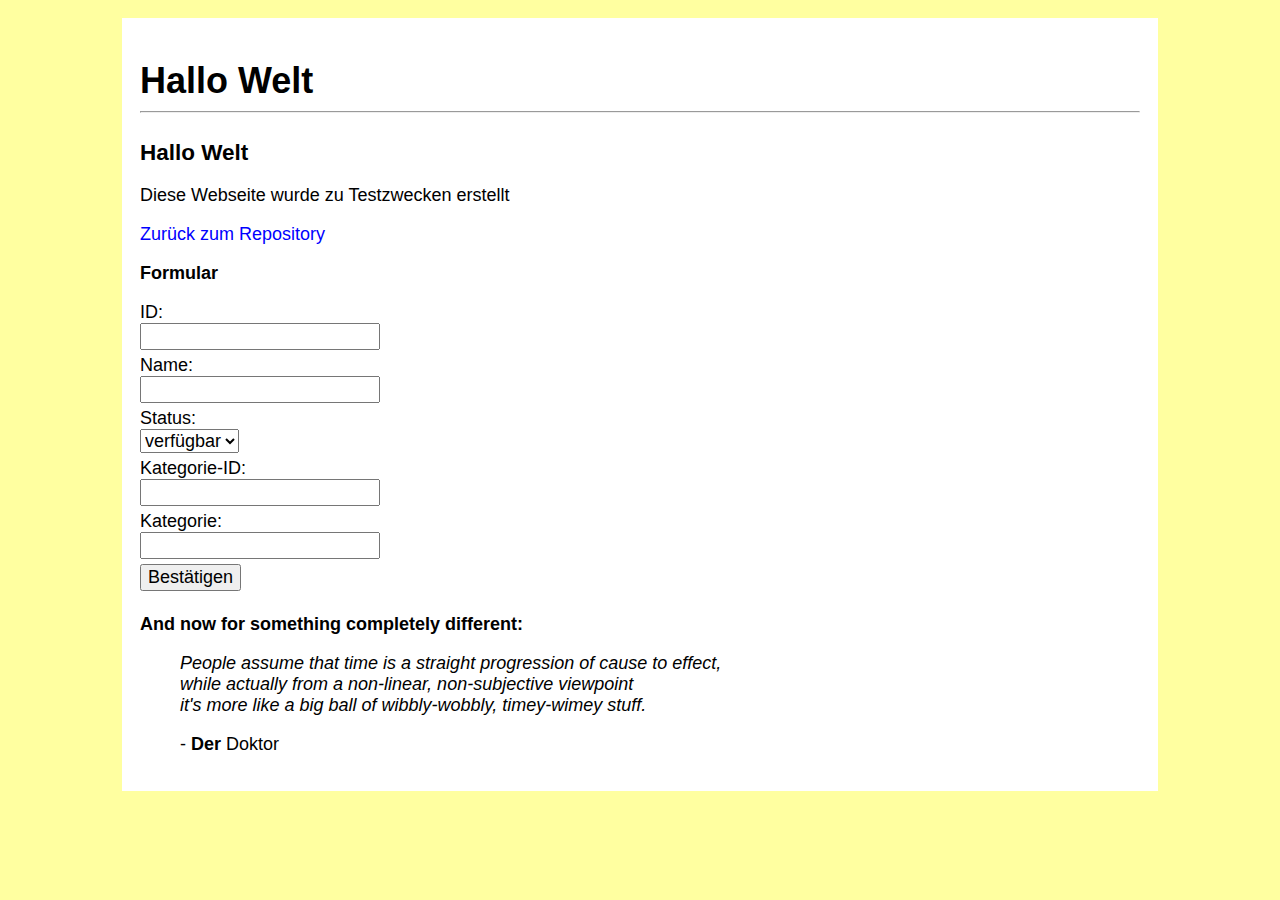
==== index.html @ 9b39aad7 "Änderungen nach Pull-Request auf Feature2 rebasen" ====
<!DOCTYPE html>
<html>
	<head>
		<title>Hallo Welt</title>
		<link href="portfolio.css" type="text/css" rel="stylesheet">
		<meta charset="UTF-8">

		<script src="script.js" defer></script>
		<script src="events.js" defer></script>
	</head>

	<body>
	<div id="wrapper">
		<header>
			<h1>Hallo Welt</h1>
			<hr id="h1-hr"/>
		</header>

		<main>
			<h2> Hallo Welt</h2>
			<p>Diese Webseite wurde zu Testzwecken erstellt</p>
			<a href="https://github.com/janniklas-krueger/janniklas-krueger.github.io">Zur&uuml;ck zum Repository</a>

			<h3>Formular</h3>
			<form id="form">
				<label for="id">ID:</label><br />
				<input type="text" id="id" name="id"><br />

				<label for="name">Name:</label><br />
				<input type="text" id="name" name="name"><br />

				<label for="status">Status:</label><br />
				<select id="status" name="status">
					<option value="available">verf&uuml;gbar</option>
					<option value="pending">laufend</option>
					<option value="sold">verkauft</option>
				</select><br />

				<label for="cat_id">Kategorie-ID:</label><br />
				<input type="text" id="cat_id" name="cat_id"><br />

				<label for="category">Kategorie:</label><br />
				<input type="text" id="category" name="category"><br />
				<button type="submit" name="submit">Best&auml;tigen</button>
			</form>

			<h3>And now for something completely different:</h3>
			<blockquote id="quote">
				<p>
					<i>People assume that time is a straight progression of cause to effect,<br />
					while actually from a non-linear, non-subjective viewpoint<br />
					it's more like a big ball of wibbly-wobbly, timey-wimey stuff. </i>
				</p>
				<span id="doctor"> - <b>Der</b> Doktor</span>
			</blockquote>
		</main>
	</div>
	</body>
</html>
---- portfolio.css ----
* {
  font-size: 18px;
  font-family: sans-serif;
}

body {
  margin: 0;
  background-color: #ffffa0;
}

#wrapper {
  max-width: 1000px;
  margin: 1em auto;
  background-color: #ffffff;
  padding: 1em;
}

a {
  text-decoration: none;
  color: blue;
}

a:hover {
  color: silver;
}

h1 {
  font-size: 2em;
  margin-bottom: 0;
}

h1:hover {
    cursor: pointer;
}

#h1-hr {
  margin-bottom: 1.5em;
}

h2 {
  font-size: 1.25em;
}

form * {
  margin-bottom: 5px;
}
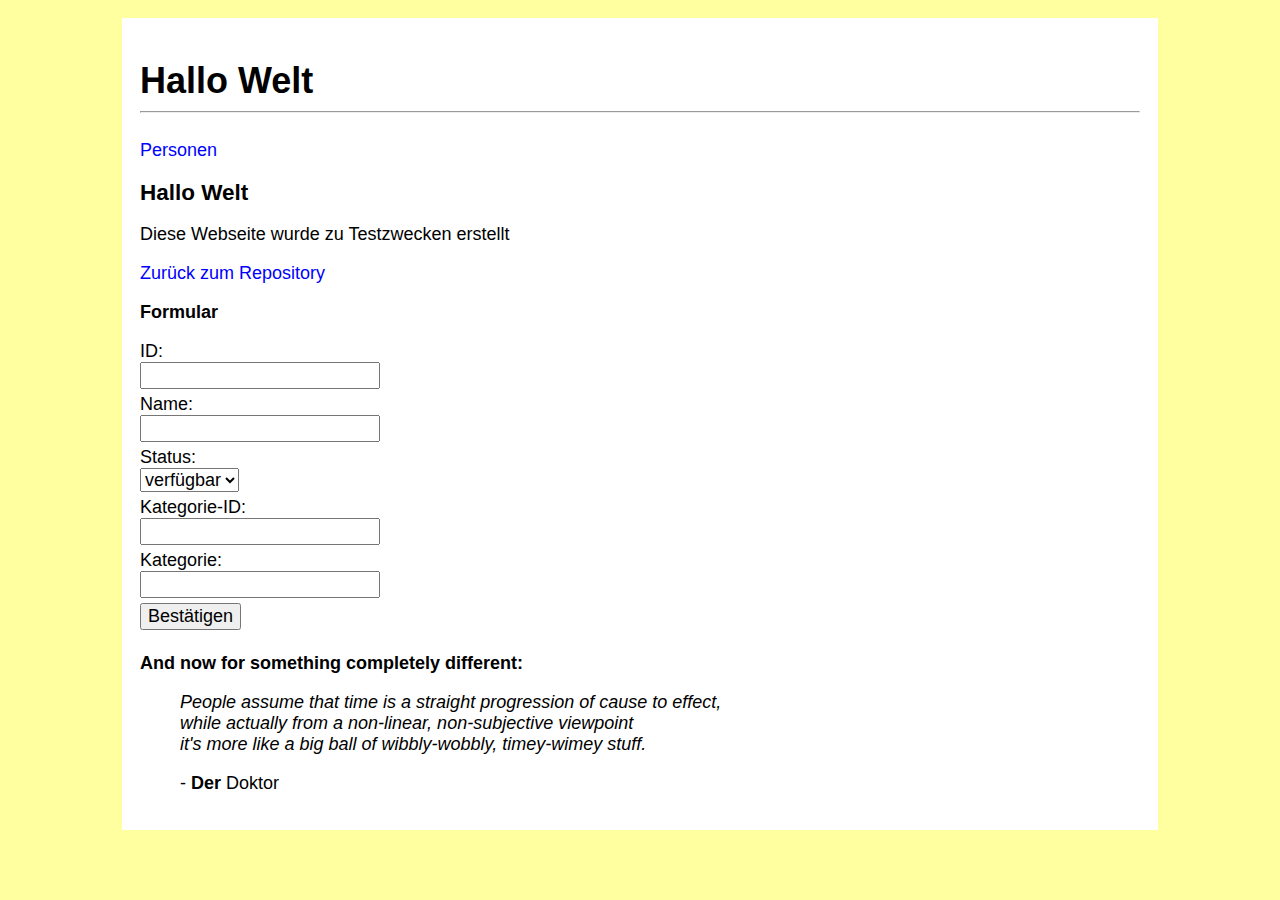
==== commit 0e3c2bb0: "Neues Personen-Formular" ====
--- a/index.html
+++ b/index.html
@@ -1,59 +1,61 @@
 <!DOCTYPE html>
+<html lang="de">
 <html>
-	<head>
-		<title>Hallo Welt</title>
-		<link href="portfolio.css" type="text/css" rel="stylesheet">
-		<meta charset="UTF-8">
+<head>
+	<title>Hallo Welt</title>
+	<link href="portfolio.css" type="text/css" rel="stylesheet">
+	<meta charset="UTF-8">
+</head>
 
-		<script src="script.js" defer></script>
-		<script src="events.js" defer></script>
-	</head>
+<body>
+<div id="wrapper">
+	<header>
+		<h1>Hallo Welt</h1>
+		<hr id="h1-hr"/>
+	</header>
 
-	<body>
-	<div id="wrapper">
-		<header>
-			<h1>Hallo Welt</h1>
-			<hr id="h1-hr"/>
-		</header>
+	<nav><a href="person_form.html">Personen</a></nav>
 
-		<main>
-			<h2> Hallo Welt</h2>
-			<p>Diese Webseite wurde zu Testzwecken erstellt</p>
-			<a href="https://github.com/janniklas-krueger/janniklas-krueger.github.io">Zur&uuml;ck zum Repository</a>
+	<main>
+		<h2>Hallo Welt</h2>
+		<p>Diese Webseite wurde zu Testzwecken erstellt</p>
+		<a href="https://github.com/janniklas-krueger/janniklas-krueger.github.io">Zur&uuml;ck zum Repository</a>
 
-			<h3>Formular</h3>
-			<form id="form">
-				<label for="id">ID:</label><br />
-				<input type="text" id="id" name="id"><br />
+		<h3>Formular</h3>
+		<form id="form">
+			<label for="id">ID:</label><br />
+			<input type="text" id="id" name="id"><br />
 
-				<label for="name">Name:</label><br />
-				<input type="text" id="name" name="name"><br />
+			<label for="name">Name:</label><br />
+			<input type="text" id="name" name="name"><br />
 
-				<label for="status">Status:</label><br />
-				<select id="status" name="status">
-					<option value="available">verf&uuml;gbar</option>
-					<option value="pending">laufend</option>
-					<option value="sold">verkauft</option>
-				</select><br />
+			<label for="status">Status:</label><br />
+			<select id="status" name="status">
+				<option value="available">verf&uuml;gbar</option>
+				<option value="pending">laufend</option>
+				<option value="sold">verkauft</option>
+			</select><br />
 
-				<label for="cat_id">Kategorie-ID:</label><br />
-				<input type="text" id="cat_id" name="cat_id"><br />
+			<label for="cat_id">Kategorie-ID:</label><br />
+			<input type="text" id="cat_id" name="cat_id"><br />
 
-				<label for="category">Kategorie:</label><br />
-				<input type="text" id="category" name="category"><br />
-				<button type="submit" name="submit">Best&auml;tigen</button>
-			</form>
+			<label for="category">Kategorie:</label><br />
+			<input type="text" id="category" name="category"><br />
+			<button type="submit" name="submit">Best&auml;tigen</button>
+		</form>
 
-			<h3>And now for something completely different:</h3>
-			<blockquote id="quote">
-				<p>
-					<i>People assume that time is a straight progression of cause to effect,<br />
-					while actually from a non-linear, non-subjective viewpoint<br />
-					it's more like a big ball of wibbly-wobbly, timey-wimey stuff. </i>
-				</p>
-				<span id="doctor"> - <b>Der</b> Doktor</span>
-			</blockquote>
-		</main>
-	</div>
-	</body>
+		<h3>And now for something completely different:</h3>
+		<blockquote id="quote">
+			<p>
+				<i>People assume that time is a straight progression of cause to effect,<br />
+				while actually from a non-linear, non-subjective viewpoint<br />
+				it's more like a big ball of wibbly-wobbly, timey-wimey stuff. </i>
+			</p>
+			<span id="doctor"> - <b>Der</b> Doktor</span>
+		</blockquote>
+	</main>
+</div>
+<script src="script.js"></script>
+<script src="events.js"></script>
+</body>
 </html>
--- a/portfolio.css
+++ b/portfolio.css
@@ -41,6 +41,70 @@
   font-size: 1.25em;
 }
 
+form {
+  position: relative;
+}
+
 form * {
   margin-bottom: 5px;
 }
+
+#email, #avatar {
+  width: 20em;
+}
+
+#avatar_img {
+  position: absolute;
+  width: 128px;
+  left: 25em;
+  top: 0;
+  margin: 0;
+}
+
+button:hover {
+  cursor: pointer;
+}
+
+#send_button, #confirm_no {
+  background-color: lightgrey;
+  border-color: lightgrey;
+}
+
+#delete_button, #confirm_yes {
+  background-color: red;
+  border-color: red;
+}
+
+#delete_button_inactive {
+  visibility: hidden;
+}
+
+/* Tabelle */
+
+#persontabelle {
+  border-collapse: collapse;
+}
+
+#persontabelle thead {
+  text-align: center;
+}
+
+#persontabelle * {
+  border: solid 2px;
+  padding: 0.5em;
+}
+
+#persontabelle img {
+  border: 0;
+  padding: 0;
+  width: 64px;
+}
+
+#persontabelle tbody tr {
+  cursor: pointer;
+}
+
+#select {
+  background-color: blue;
+  color: white;
+}
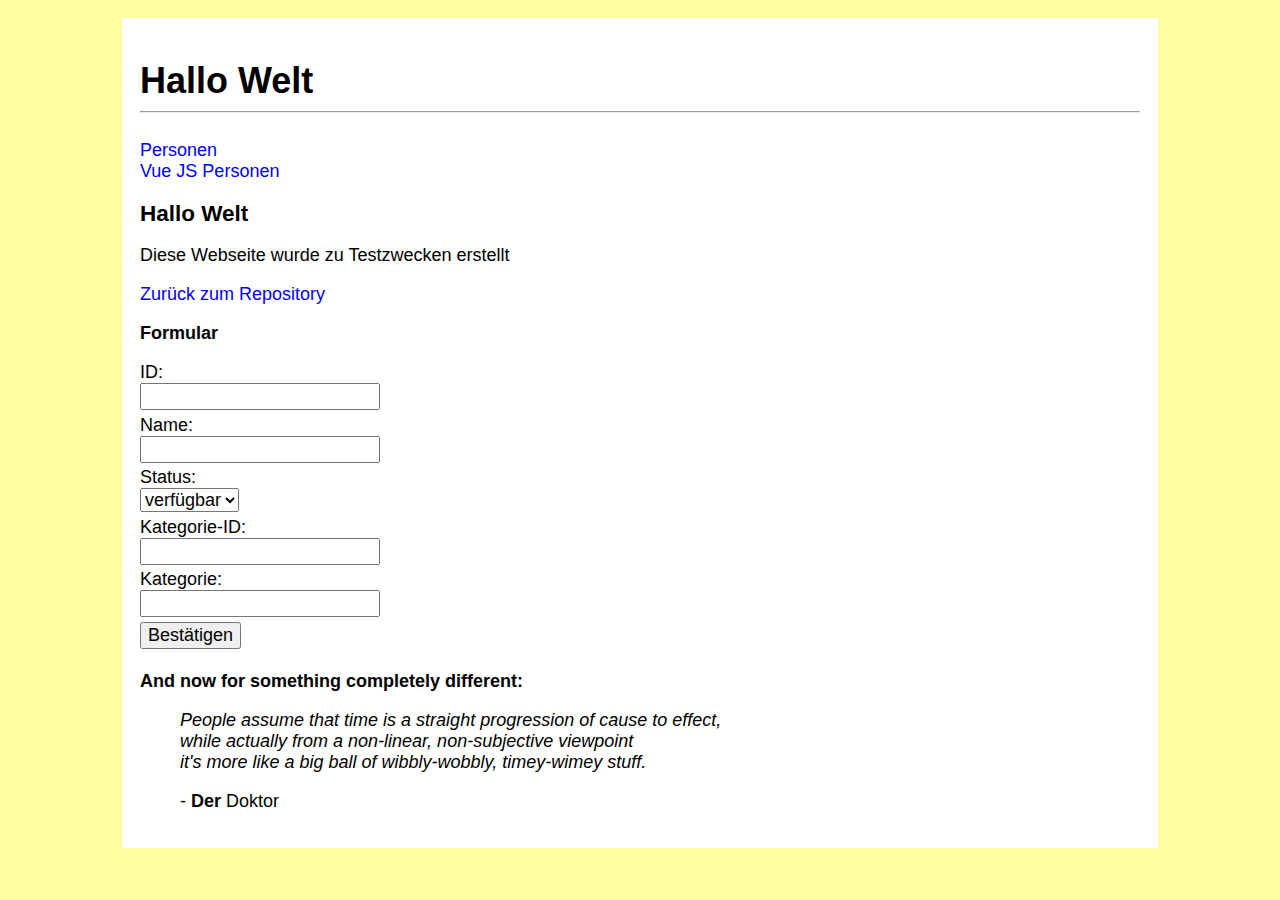
==== commit cdac53e5: "Neues Formular, Neue js-datei" ====
--- a/index.html
+++ b/index.html
@@ -1,6 +1,5 @@
 <!DOCTYPE html>
 <html lang="de">
-<html>
 <head>
 	<title>Hallo Welt</title>
 	<link href="portfolio.css" type="text/css" rel="stylesheet">
@@ -14,7 +13,10 @@
 		<hr id="h1-hr"/>
 	</header>
 
-	<nav><a href="person_form.html">Personen</a></nav>
+	<nav>
+		<a href="person_form.html">Personen</a> <br />
+		<a href="vuejs_person_form.html">Vue JS Personen</a>
+	</nav>
 
 	<main>
 		<h2>Hallo Welt</h2>
--- a/portfolio.css
+++ b/portfolio.css
@@ -46,7 +46,7 @@
 }
 
 form * {
-  margin-bottom: 5px;
+  margin-bottom: 0.25em;
 }
 
 #email, #avatar {
@@ -65,24 +65,21 @@
   cursor: pointer;
 }
 
-#send_button, #confirm_no {
+.std-button {
   background-color: lightgrey;
   border-color: lightgrey;
 }
 
-#delete_button, #confirm_yes {
+#delete-button, #pers-delete-yes {
   background-color: red;
   border-color: red;
-}
-
-#delete_button_inactive {
-  visibility: hidden;
 }
 
 /* Tabelle */
 
 #persontabelle {
   border-collapse: collapse;
+  margin-bottom: 0.25em;
 }
 
 #persontabelle thead {
@@ -97,14 +94,14 @@
 #persontabelle img {
   border: 0;
   padding: 0;
-  width: 64px;
+  height: 64px;
 }
 
 #persontabelle tbody tr {
   cursor: pointer;
 }
 
-#select {
+.select {
   background-color: blue;
   color: white;
 }
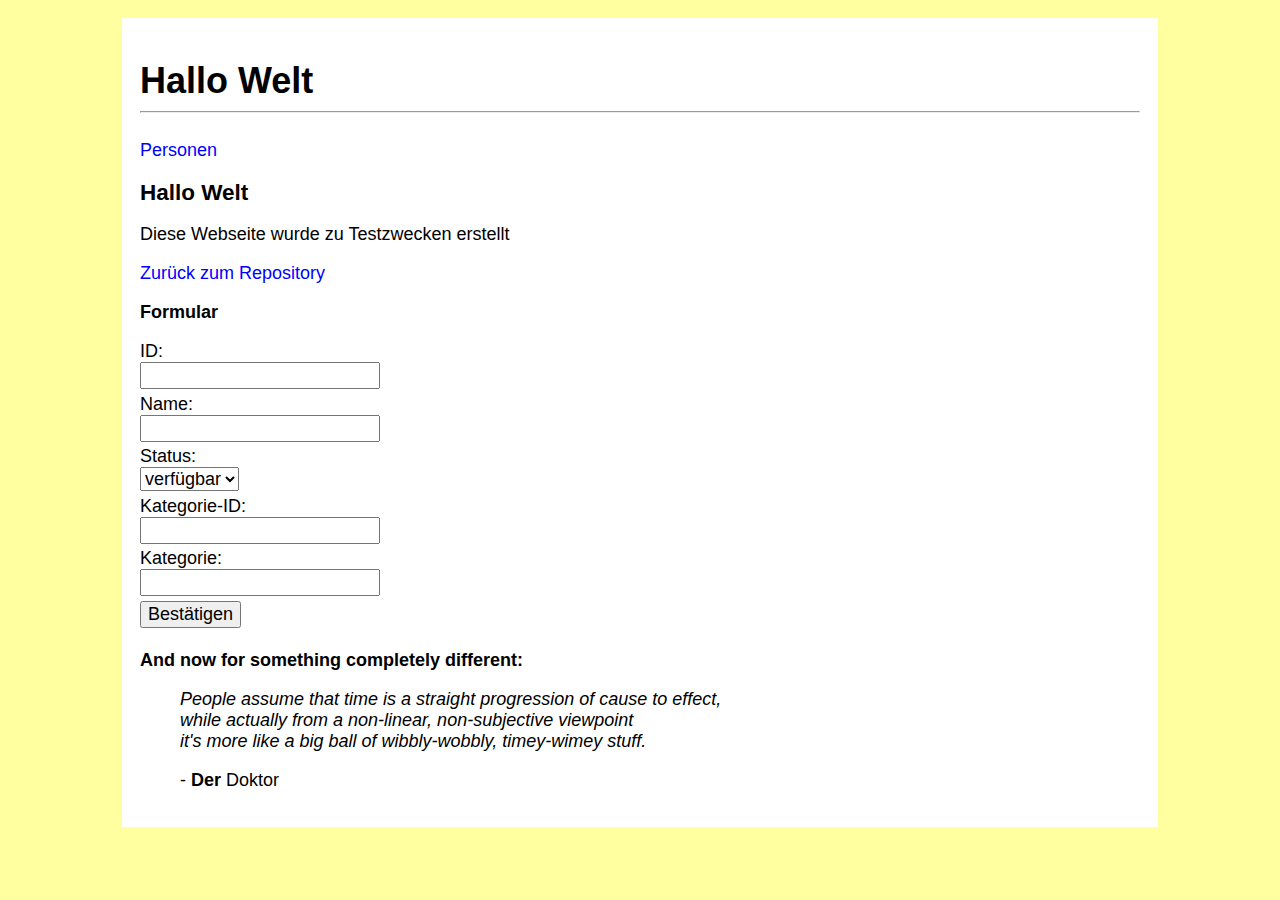
==== commit c0b7b0cc: "Merge b923b04d27bca4d0afe2efec37e6c98594971505 into 7fd8178b4843b37e4f9b23d877f1529847b15c4c" ====
--- a/index.html
+++ b/index.html
@@ -13,10 +13,7 @@
 		<hr id="h1-hr"/>
 	</header>
 
-	<nav>
-		<a href="person_form.html">Personen</a> <br />
-		<a href="vuejs_person_form.html">Vue JS Personen</a>
-	</nav>
+	<nav><a href="person_form.html">Personen</a></nav>
 
 	<main>
 		<h2>Hallo Welt</h2>
